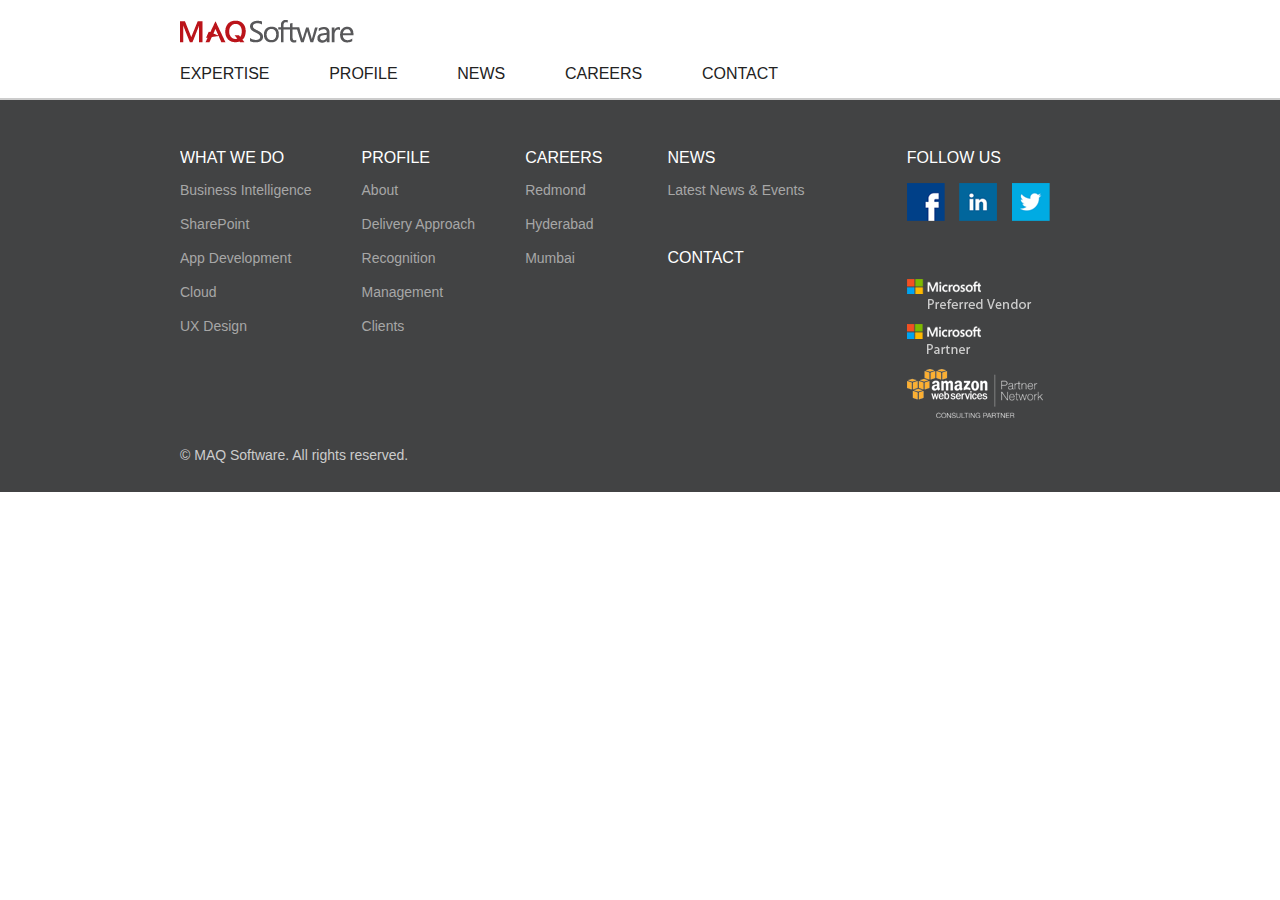
==== index.html @ 85a69e0a "Initial commit" ====
﻿<!DOCTYPE html>
<html lang="en" xml:lang="en" xmlns="http://www.w3.org/1999/xhtml">
<head id="Head1">
    <title>MAQ Software</title>
    <meta http-equiv="content-type" content="text/html; charset=utf-8" />
    <meta name="robot" content="index, follow" />
    <meta name="author" content="MAQ Software" />
    <meta name="copyright" content="Copyright MAQ Software 2015" />
    <meta name="language" content="en-us" />
    <meta name="reply-to" content="sales@MAQSoftware.com" />
    <link rel="shortcut icon" type="image/x-icon" href="/Static/Images/favicon.ico" />

    <meta name="msapplication-task" content="name=Expertise; action-uri=#Expertise; icon-uri=/Static/Images/favicon.ico" />
    <meta name="msapplication-task" content="name=Company; action-uri=#Profile; icon-uri=/Static/Images/favicon.ico" />
    <meta name="msapplication-task" content="name=Careers ; action-uri=#Careers; icon-uri=/Static/Images/favicon.ico" />
    <meta name="msapplication-task" content="name=News; action-uri=#News; icon-uri=/Static/Images/favicon.ico" />
    <meta name="msapplication-task" content="name=Contact Us; action-uri=#Contactus; icon-uri=/Static/Images/favicon.ico" />

    <meta http-equiv="X-UA-Compatible" content="IE=Edge,chrome=1" />

    <meta name="HandheldFriendly" content="True" />
    <meta name="MobileOptimized" content="320" />
    <meta name="viewport" content="width=device-width, initial-scale=1" />

    <link rel="stylesheet" type="text/css" href="../Static/Styles/Reset.css?v=21" media="all" />
    <link rel="stylesheet" type="text/css" href="../Static/Styles/Style.min.css?v=21" media="all" />
    <link rel="stylesheet" type="text/css" href="../Static/Styles/Style.min.media.css?v=21" media="all" />
    <!--[if lt IE 9]>
      <link rel="stylesheet" type="text/css" href="../Static/Styles/Style.min.ie8.css?v=21" media="all" />
      <script type="text/javascript" src="../Static/BrowserHack/html5shiv.js"></script>
      <script type="text/javascript" src="../Static/BrowserHack/css3-mediaqueries.js"></script>
    <![endif]-->

</head>
<body>
    <form>
        <div id="MainContainer">
            <header id="dvHeader">
                <div class="dvLimitedWith Pad40">
                    <section id="LogoContainer" class="HdrContainer OverflowHide">
                        <a href="" class="FloatLeft" onclick="loadPage('Main')">
                            <img id="SiteLogo" src="../Static/Images/Logo.png" alt="MAQ Software" title="MAQ Software" />
                        </a>
                        <div class="FloatRight MobileNavIcon Pointer">
                            <p class="Pointer"></p>
                            <p class="Pointer"></p>
                            <p class="Pointer"></p>
                        </div>
                    </section>
                    <nav id="SiteNavigation" class="HdrContainer Clear">
                        <a data-link="expertise" class="aSiteLinks HaveSubNav ExpertiseTab" href="#Expertise">Expertise<img class="MobileNavExpand" src="../Static/Images/Expand.png" alt="Expand" title="Expand" /></a>
                        <nav class="SecondlevelNav FloatLeft">
                            <a href="Expertise?q=0">Business Intelligence</a>
                            <a href="Expertise?q=1">SharePoint</a>
                            <a href="Expertise?q=2">App Development</a>
                            <a href="Expertise?q=3">Cloud</a>
                            <a href="Expertise?q=4">UX Design</a>
                        </nav>
                        <a data-link="profile" class="aSiteLinks HdrItemSpace HaveSubNav ProfileTab" href="#Profile">Profile<img class="MobileNavExpand" src="../Static/Images/Expand.png" alt="Expand" title="Expand" /></a>
                        <nav class="SecondlevelNav FloatLeft">
                            <a href="Profile?q=0">About</a>
                            <a href="Profile?q=1">Delivery Approach</a>
                            <a href="Profile?q=2">Recognition</a>
                            <a href="Profile?q=3">Management</a>
                            <a href="Profile?q=4">Clients</a>
                        </nav>
                        <a data-link="news" class="aSiteLinks HdrItemSpace NewsTab" href="#News">News</a>
                        <a data-link="careers" class="aSiteLinks HdrItemSpace CareersTab" href="#Careers">Careers</a>
                        <a data-link="contactus" class="aSiteLinks HdrItemSpace ContactusTab" href="#Contactus">Contact</a>
                    </nav>
                </div>
            </header>
            <section id="PageContainer">
            </section>
            <footer id="dvFooter">
                <div class="dvLimitedWith Pad40">
                    <div id="dvSiteMapContainer" class="OverflowHide">
                        <div class="FloatLeft SiteMapHolder">
                            <div class="FloatLeft">
                                <div class="dvSiteMap FloatLeft">
                                    <a href="#Expertise">
                                        <p class="pSiteMapTitle">What We Do</p>
                                    </a>
                                    <a class="aSiteMapLink" href="#Expertise?q=0">Business Intelligence</a>
                                    <a class="aSiteMapLink" href="#Expertise?q=1">SharePoint</a>
                                    <a class="aSiteMapLink" href="#Expertise?q=2">App Development</a>
                                    <a class="aSiteMapLink" href="#Expertise?q=3">Cloud</a>
                                    <a class="aSiteMapLink" href="#Expertise?q=4">UX Design</a>
                                </div>
                                <div class="dvSiteMap FloatLeft">
                                    <a href="#Profile">
                                        <p class="pSiteMapTitle">Profile</p>
                                    </a>
                                    <a class="aSiteMapLink" href="#Profile?q=0">About</a>
                                    <a class="aSiteMapLink" href="#Profile?q=1">Delivery Approach</a>
                                    <a class="aSiteMapLink" href="#Profile?q=2">Recognition</a>
                                    <a class="aSiteMapLink" href="#Profile?q=3">Management</a>
                                    <a class="aSiteMapLink" href="#Profile?q=4">Clients</a>
                                </div>
                            </div>
                            <div class="FloatLeft">
                                <div class="dvSiteMap FloatLeft">
                                    <a href="#Careers">
                                        <p class="pSiteMapTitle">Careers</p>
                                    </a>
                                    <a class="aSiteMapLink" href="#Careers?q=Redmond">Redmond</a>
                                    <a class="aSiteMapLink" href="#Careers?q=Hyderabad">Hyderabad</a>
                                    <a class="aSiteMapLink" href="#Careers?q=Mumbai">Mumbai</a>
                                </div>
                                <div class="dvSiteMap FloatLeft dvSiteMapLast">
                                    <a href="#News">
                                        <p class="pSiteMapTitle">News</p>
                                    </a>
                                    <a class="aSiteMapLink" href="#News">Latest News &amp; Events</a>
                                    <a href="#Contactus">
                                        <p class="pSiteMapTitle pMoveDown">Contact</p>
                                    </a>
                                </div>
                            </div>
                        </div>
                        <div class="dvFollowUS FloatLeft">
                            <p class="pSiteMapTitle">Follow Us</p>
                            <a target="_blank" href="https://www.facebook.com/AboutMAQSoftware">
                                <img class="imgFollowUS Pointer" src="../Static/Images/Facebook-footer.png" alt="Facebook" title="Facebook" />
                            </a>
                            <a target="_blank" href="http://www.linkedin.com/company/maq-software">
                                <img class="imgFollowUS Pointer" src="../Static/Images/Linkedin-Footer.png" alt="LinkedIn" title="LinkedIn" />
                            </a>
                            <a target="_blank" href="https://twitter.com/MAQSoftware">
                                <img class="imgFollowUS Pointer" src="../Static/Images/Twitter-Footer.png" alt="Twitter" title="Twitter" />
                            </a>
                            <div class="FacebookPlugin OverflowHide">
                                <div class="FBButton FloatLeft">
                                    <div class="fb-like" data-href="https://www.facebook.com/AboutMAQSoftware/like" data-width="450" data-layout="button_count" data-show-faces="true" data-send="false"></div>
                                </div>
                                <div class="FBLikeText FloatLeft" style="">Like us on Facebook</div>
                            </div>
                            <img class="imgFollowUS BlockTag Clear" src="../Static/Images/Microsoft-PreferredVendor.png" alt="Microsoft Preferred Vendor" title="Microsoft Preferred Vendor" />
                            <img class="imgFollowUS BlockTag" src="../Static/Images/Microsoft-Partner.png" alt="Microsoft Partner" title="Microsoft Partner" />
                            <img class="imgFollowUS BlockTag" src="../Static/Images/AWS-Consulting-Partner.png" alt="Amazon Consulting Partner" title="Amazon Consulting Partner" />
                        </div>
                    </div>
                    <div id="dvCopyright" class="Clear">
                        © <span class="year"></span> MAQ Software. All rights reserved.
                    </div>
                </div>
            </footer>
        </div>
    </form>

    <script type="text/javascript" src="http://ajax.aspnetcdn.com/ajax/jQuery/jquery-2.1.4.min.js"></script>
    <script src="Static/Scripts/layout.js"></script>
    <script type="text/javascript" src="../Static/Scripts/common.js?v=21"></script>
</body>
</html>
---- Static/Styles/Style.min.css ----
﻿html {
    -webkit-font-smoothing: antialiased;
    -webkit-text-size-adjust: none;
    overflow-y: scroll;
}

.Loading {
    background: url(../Images/Loading.gif) no-repeat center center;
}

.dvBackground {
    background-color: #fff;
    overflow: hidden;
}

.PagePadding {
    padding-top: 62px;
    padding-bottom: 200px;
}

.MobileNavExpand {
    margin-left: 5px;
    margin-top: -20px;
    width: 10px;
    display: none;
    cursor: pointer;
}

.MobileNavIcon {
    width: 30px;
    display: none;
    overflow: hidden;
    margin-top: 8px;
}

    .MobileNavIcon > p {
        background-color: #bb141a;
        height: 3px;
        margin: 3px 0;
    }

#MainContainer {
    width: 100%;
    height: 100%;
    margin: 0 auto;
}

    #MainContainer * {
        -moz-box-sizing: border-box;
        -webkit-box-sizing: border-box;
        box-sizing: border-box;
        behavior: url(boxsizing.htc);
    }

.dvLimitedWith {
    width: 1000px;
    margin: 0 auto;
    overflow: hidden;
}

#dvHeader {
    position: fixed;
    width: 100%;
    top: 0;
    height: 100px;
    background-color: #fff;
    z-index: 1000;
    border-bottom: 2px solid #CCC;
}

#PageContainer {
    margin-top: 100px;
    background: url(../Images/bg.png) repeat;
}

#dvFooter {
    background-color: #424344;
    overflow: hidden;
}

.HdrContainer {
    margin-top: 15px;
}

    .HdrContainer a {
        padding: 5px 0;
    }

#SiteNavigation .HdrItemSpace {
    margin-left: 6%;
}

#SiteNavigation .SecondlevelNav {
    display: none;
}

.aSiteLinks {
    font-size: 16px;
    text-transform: uppercase;
    cursor: pointer;
    color: #222;
}

.dvSiteMap {
    margin-right: 50px;
    margin-top: 50px;
}

.pSiteMapTitle {
    font-size: 16px;
    text-transform: uppercase;
    color: #fff;
    margin-bottom: 17px;
}

.dvSiteMap .pSiteMapTitle:hover {
    cursor: pointer;
    color: #a7a7a7;
}

.aSiteMapLink {
    display: block;
    font-size: 14px;
    color: #a7a7a7;
    cursor: pointer;
}

.aSiteMapLink {
    margin-bottom: 20px;
}

.pMoveDown {
    margin-top: 53px;
    margin-bottom: 0;
}

.dvSiteMap .aSiteMapLink:hover {
    color: #fff;
}

.dvSiteMapLast {
    margin-left: 15px;
}

.SiteMapHolder {
    width: 79%;
}

.dvFollowUS {
    width: 160px;
    margin-top: 50px;
}

.imgFollowUS {
    margin: 15px 10px 0 0;
}

a .imgFollowUS {
    margin-top: 0;
}

#dvCopyright {
    font-size: 14px;
    color: #ccc;
    margin: 30px 0;
}

.FBLikeText {
    color: #fff;
    font-size: 12px;
    height: 30px;
    width: 120px;
    margin-left: 5px;
    margin-top: 5px;
}

.FBButton {
    height: 20px;
    width: 80px;
    overflow: hidden;
}

.dvSliderHolder {
    height: 425px;
    background-color: #ddd;
    position: relative;
}

#ExpertiseWrapper {
    position: relative;
    padding-top: 38.1%;
    overflow: hidden;
    border-top: 4px solid #bb141a;
    background-size: 100% 100%;
}

.MainContent .pTagLine {
    line-height: 27px;
    font-size: 20px;
    margin-bottom: 0;
}

.slideImage .ActiveBullet {
    background-color: #0072c6 !important;
}

.MobileDisplay {
    padding: 20px 0 10px 38%;
    display: none;
}

#ExpertiseWrapper .slideImage {
    position: absolute;
    right: 5%;
    bottom: 5%;
    width: 172px;
    height: 15px;
    z-index: 2;
}

.MobileDisplay .MoveExpertiseSlider {
    margin-right: 20px;
    background-color: #ccc;
    -moz-box-shadow: none;
    -webkit-box-shadow: none;
    box-shadow: none;
}

.MobileDisplay .ActiveBullet {
    background-color: #595959 !important;
}

.MoveExpertiseSlider {
    -webkit-border-radius: 15px;
    -moz-border-radius: 15px;
    border-radius: 15px;
    width: 15px;
    height: 15px;
    background: #fff;
    margin-right: 13px;
    cursor: pointer;
    -moz-box-shadow: 0 0 1px 1px #999;
    -webkit-box-shadow: 0 0 1px 1px #999;
    box-shadow: 0 0 1px 1px #999;
}

#ContinuousDeliveryBullets {
    width: 120px;
    overflow: hidden;
    float: right;
    margin-top: 12px;
}

    #ContinuousDeliveryBullets .CDSliderBullet {
        -webkit-border-radius: 13px;
        -moz-border-radius: 13px;
        border-radius: 13px;
        width: 13px;
        height: 13px;
        background: #c9c9c9;
        margin-left: 13px;
        cursor: pointer;
    }

    #ContinuousDeliveryBullets .ActiveBullet {
        background-color: #0072c6;
    }

.DisabledColor {
    color: #ccc !important;
    cursor: default !important;
}

.ClientSlider {
    height: 100px;
    overflow: hidden;
}

#leftArrClick, #rightArrClick {
    width: 40px;
    height: 100px;
    cursor: pointer;
}

#rightArrClick {
    background: url(../Images/Slider/Arrow-Right.png) no-repeat center center;
}

#leftArrClick {
    background: url(../Images/Slider/Arrow-Left.png) no-repeat center center;
}

.SliderArrow img {
    margin-top: 40px;
}

.ClientImageWrapper {
    width: 92%;
    overflow: hidden;
    height: 100px;
}

#ClientImageBanner {
    position: relative;
    height: 100%;
    width: 200%;
    overflow: hidden;
}

#innerSliderDiv {
    position: absolute;
    left: 340px;
    z-index: 0;
}

.inDiv {
    height: 100%;
    width: 186px;
}

#div1 {
    background: url(../Images/Slider/Amazon-Logo.png) no-repeat center center;
}

#div2 {
    background: url(../Images/Slider/MS-Logo.png) no-repeat center center;
}

#div3 {
    background: url(../Images/Slider/Aristos-Logo.png) no-repeat center center;
}

#div4 {
    background: url(../Images/Slider/BharatPetroleum_Logo.png) no-repeat center center;
}

#div5 {
    background: url(../Images/Slider/Resmed-Logo.png) no-repeat center center;
}

#div6 {
    background: url(../Images/Slider/SwedishLogo.png) no-repeat center center;
}

#div7 {
    background: url(../Images/Slider/Tmobile-Logo.png) no-repeat center center;
}

#div8 {
    background: url(../Images/Slider/HTC-Logo.png) no-repeat center center;
}

#div9 {
    background: url(../Images/Slider/Wunderman-Logo.png) no-repeat center center;
}

#div10 {
    background: url(../Images/Slider/WashingtonYouthLogo.png) no-repeat center center;
}

.dvExpertiseSlider {
    top: 0;
    width: 100%;
    height: 100%;
    position: absolute;
    background: url(../Images/Slider/Business-Intelligence.jpg) no-repeat 0 0;
    background-size: 100% 100%;
}

#BackSlider {
    left: 1000px;
}

.dvExpertiseSlider .dvSliderContent {
    width: 600px;
    top: 86.5px;
    position: absolute;
    left: 5%;
}

.pSliderContentTitle {
    font-size: 57px;
    color: #fff;
}

.pSliderContent {
    font-size: 21px;
    color: #fff;
    margin-top: 13px;
    line-height: 30px;
    width: 400px;
}

.pLearnMore {
    font-size: 16px;
    color: #2092e7;
    margin-top: 5%;
    cursor: pointer;
    width: 130px;
}

.pTagLine {
    font-size: 21px;
    color: #3f3f3f;
    margin-top: 25px;
    margin-bottom: 15px;
}

.MainContent .pStatsHolder {
    margin-top: 13px;
}

.spStats {
    font-size: 48px;
    color: #bb141a;
}

.spDesc {
    display: block;
    margin-top: 5px;
    font-size: 18px;
    color: #595959;
    line-height: 23px;
}

.MainContent {
    padding: 0 40px;
}

.MgnR65 {
    margin-right: 6%;
}

.dvContentHolder {
    overflow: hidden;
    margin-top: 60px;
}

    .dvContentHolder > div {
        border-top: 5px solid #555;
        width: 413px;
        border-top-color: #0072c6;
        padding-top: 10px;
    }

.pContentTitle {
    font-size: 21px;
    margin-top: 8px;
    color: #0072c6;
}

.pSubContent {
    font-size: 16px;
    margin-top: 20px;
}

#ShowNews {
    margin-top: 15px;
}

.pContent {
    min-height: 80px;
    height: auto !important;
    height: 80px;
    margin-top: 10px;
    line-height: 24px;
    font-size: 16px;
}

.dvClients {
    height: 100px;
    margin-top: 90px;
    background-color: #fff;
}

.Pad40 {
    padding-left: 40px;
    padding-right: 40px;
}

.Pad13 {
    padding-top: 13px;
}

.FacebookPlugin {
    height: 25px;
}

.dvDeliveryApproachIcon, .FacebookPlugin, .AddressSpacing {
    margin-top: 15px;
}

    .dvDeliveryApproachIcon .CDIcon {
        margin-left: 9%;
        background-repeat: no-repeat;
    }

    .dvDeliveryApproachIcon #CD0 {
        width: 42px;
        height: 42px;
        background-position: -42px 0;
        margin-top: 5px;
        background-repeat: no-repeat;
    }

    .dvDeliveryApproachIcon #CD1 {
        width: 28px;
        height: 42px;
        background-position: 0 0;
    }

    .dvDeliveryApproachIcon #CD2 {
        width: 30px;
        height: 42px;
        background-position: 0 0;
    }

    .dvDeliveryApproachIcon #CD3 {
        width: 40px;
        height: 42px;
        background-position: 0 0;
        margin-top: 10px;
    }

.CDBulletHolder {
    overflow: hidden;
    height: 33px;
}

.Clear {
    clear: both;
}

#PageNavLink a {
    display: block;
    margin-bottom: 32px;
    text-transform: none;
    margin-top: 5px;
}

#DataSection {
    margin-left: 10px;
    width: 78%;
    min-height: 500px;
    height: auto !important;
    height: 500px;
}

.Margin5Less {
    margin-top: -5px;
}

.SemiBold {
    font-family: "Segoe UI Semibold",Tahoma,Verdana,Arial,sans-serif;
}

.FontSize24 {
    font-size: 24px;
    line-height: 30px;
}

.DataTitle {
    font-size: 40px;
    margin-top: -4px;
}

.Datatagline {
    font-size: 24px;
    line-height: 30px;
    color: #3f3f3f;
}

.AboutTagLine {
    font-style: italic;
    color: #bb141a;
    margin-top: 30px;
    font-size: 35px;
    line-height: 40px;
}

.BlockTag {
    display: block;
}

.DataContent {
    margin-top: 25px;
    overflow: hidden;
}

.AboutImage, .ExpertiseImage {
    width: 100%;
}

.LeftArticle {
    font-size: 16px;
    line-height: 25px;
    color: #595959;
    width: 68%;
    float: left;
}

.FullWidth {
    width: 100%;
    clear: both;
}

.RightArticle {
    width: 28%;
    float: right;
    margin-left: 0;
}

    .RightArticle .spStats {
        color: #0072c6;
    }

    .RightArticle .pStatsHolder {
        margin-top: 18px;
    }

.ClientImage {
    float: left;
    width: 48%;
    height: 150px;
    border: 1px solid silver;
    cursor: pointer;
    margin: 0 5px 5px 0;
}

#Client1 {
    background: url(../Images/Slider/MS-Logo.png) no-repeat center center;
}

#Client2 {
    background: url(../Images/Slider/Wunderman-Logo.png) no-repeat center center;
}

#Client3 {
    background: url(../Images/Slider/Amazon-Logo.png) no-repeat center center;
}

#Client4 {
    background: url(../Images/Slider/HTC-Logo.png) no-repeat center center;
}

#Client5 {
    background: url(../Images/Slider/Tmobile-Logo.png) no-repeat center center;
}

#Client6 {
    background: url(../Images/Slider/Aristos-Logo.png) no-repeat center center;
}

#Client7 {
    background: url(../Images/Slider/Resmed-Logo.png) no-repeat center center;
}

#Client8 {
    background: url(../Images/Slider/WashingtonYouthLogo.png) no-repeat center center;
}

#Client9 {
    background: url(../Images/Slider/SwedishLogo.png) no-repeat center center;
}

#Client10 {
    background: url(../Images/Slider/BharatPetroleum_Logo.png) no-repeat center center;
}

.Testimonial {
    font-style: italic;
    font-size: 16px;
    color: #0072c6;
    line-height: 24px;
    margin-top: 35px;
}

.MgntPeople {
    margin-top: 60px;
}

.PersonDesg {
    font-size: 16px;
    margin-top: 9px;
    color: #3f3f3f;
}

.PersonDescHolder {
    margin-top: 9px;
    border-top: 1px solid #595959;
    padding-top: 9px;
    overflow: hidden;
}

.PersonImg {
    width: 194px;
    height: 269px;
    margin-top: 8px;
    background-color: silver;
}

.CEO {
    background: url(../Images/Management/Rajeev.jpg) no-repeat;
}

.PC {
    background: url(../Images/Management/Arpita.jpg) no-repeat;
}

.PersonDesc {
    width: 475px;
    margin-left: 25px;
}

.RecognitionImage {
    width: 130px;
    margin-top: 5px;
    margin-bottom: 10px;
}

.RecognitionContent {
    width: 73%;
    margin-left: 5%;
}

.TopMargin {
    margin-top: 70px !important;
    overflow: hidden;
}

#WinAzureImg {
    margin-left: -2px;
}

.PadLeft4 {
    line-height: 23px;
    color: #595959;
}

.PadLeft10 {
    padding-left: 10px;
}

.Pad10 {
    padding-top: 10px;
}

.Pad15 {
    padding-top: 15px;
}

.tabInActive {
    color: #868686;
}

.Font24px {
    font-size: 24px;
    color: #3f3f3f;
}

.MarginBoT35 {
    margin-bottom: 35px;
}

.MarginTop94 {
    margin-top: 94px;
}

.MarginTop5 {
    margin-top: 5px;
}

.CircleBullets {
    list-style-type: disc;
    padding-left: 35px;
}

.PosAbsolute {
    position: absolute;
}

.PosRelative {
    position: relative;
}

.AppDevSlider {
    width: 75%;
    height: 74px;
}

.AppDevSliderLabel {
    color: #0072c6;
    width: 22%;
    margin-top: 15px;
    margin-right: 5px;
    font-size: 15px;
}

.AppDevNavLeftArrow, .AppDevNavRightArrow {
    width: 25px;
    height: 100%;
    cursor: pointer;
}

.AppDevNavRightArrow {
    background: url(../Images/Slider/Arrow-Right.png) no-repeat right center;
}

.AppDevNavLeftArrow {
    background: url(../Images/Slider/Arrow-Left.png) no-repeat left center;
}

.AppDevContent {
    width: 281px;
    float: left;
    height: 100%;
    overflow: hidden;
}

.AppSliderContentWrapper {
    width: 100%;
    height: 100%;
    position: relative;
}

    .AppSliderContentWrapper img {
        z-index: 0;
        position: absolute;
        left: 0;
    }

.DeliveryApproachSwitch {
    float: left;
    padding-left: 25px;
    cursor: pointer;
    background: url(../Images/Profile/Tick-gray.png) no-repeat 0 0;
}

    .DeliveryApproachSwitch:hover {
        color: #0072c6;
        background: url(../Images/Profile/TickMark.png) no-repeat 0 0;
    }

#ProfileData {
    min-height: 500px;
    height: auto !important;
    height: 500px;
}

.CarrersDataSection {
    font-size: 16px;
    line-height: 25px;
    width: 70%;
}

#CareerLinks {
    margin-top: 30px;
    margin-bottom: 20px;
}

.CarrersTabs {
    margin-right: 10%;
    font-size: 21px;
    color: #0072c6;
}

    .CarrersTabs:nth-child(3), .CarrersTabs:first-child + a + a {
        margin-right: 0;
    }

.MarginLeftTop {
    margin-left: -25px;
    margin-top: 25px;
}

#CareersRightTab {
    width: 250px;
}

.CareersRight {
    width: 25%;
    margin-left: 5%;
}

    .CareersRight div p, #CareersRightTab ul, .ImageTitle {
        line-height: 23px;
        color: #595959;
    }

.ImageTitle {
    margin-top: 5px;
}

#CareersRightTitle {
    margin-top: 105px;
}

.MarginUp {
    margin-top: -38px;
    font-size: 16px;
}

.BorderBottom {
    border-bottom: 1px dotted #595959;
    width: 100%;
    clear: both;
    padding-bottom: 10px;
}

.LoadingHeight {
    min-height: 300px;
    height: auto !important;
    height: 300px;
    overflow: visible;
    padding-top: 5px;
}

#CareerLinkHolder .pTagLine {
    font-size: 18px;
}

#CareerLinkHolder b, #CareerLinkHolder b span {
    font-size: 16px;
    color: #222;
    line-height: 23px;
}

.DataSubContent {
    margin-top: 15px;
}

.SecondNav {
    margin-top: 30px;
    margin-bottom: 25px;
}

.MarginBoT25 {
    margin-bottom: 14px;
    font-size: 14px;
}

#BreadCrumb {
}

.RedmondMainTab, #CareersBlockTag {
    clear: both;
    margin-top: 25px;
}

#CareersBlockTag {
    width: 100%;
}

.Font20 {
    font-size: 20px;
}

.Colorred {
    color: #bb141a;
}

.Segoe20 {
    font-size: 20px;
    color: #bb141a;
}

.Font16 a {
    cursor: pointer;
    color: #bb141a;
}

.NewsContent {
    margin-top: 25px;
    margin-bottom: 5px;
}

.PubDate {
    font-size: 13px;
    color: #222;
    margin: 10px 0;
}

b {
    font-weight: 700;
}

#LoadPageNews {
    min-height: 500px;
    height: auto !important;
    height: 500px;
}

#LoadingDiv {
    position: absolute;
    left: 650px;
    top: 440px;
}

#CareerLoading {
    position: absolute;
    top: 750px;
    left: 600px;
}

#ClientContainer {
    position: absolute;
    left: 50px;
}

.AddressHolder aside {
    width: 31.3%;
}

    .AddressHolder aside img {
        width: 100%;
    }

.ML30 {
    margin: 0 3%;
}

.VwMap {
    color: #0072c6;
}

.AddressHolder .VwMap {
    margin-top: 7px;
    margin-right: 5%;
    cursor: pointer;
}

.Address {
    margin-top: 18px;
    color: #595959;
    padding-top: 18px;
}

    .Address a {
        height: 20px;
    }

.addressContent {
    margin-bottom: 8px;
}

#Direction {
    width: 35%;
}

#MapDirection {
    overflow: hidden;
    display: none;
}

#MapContainer {
    width: 60%;
    margin-left: 5%;
}

#myMap {
    position: relative;
    width: 100%;
}

.HYDDirection {
    list-style: decimal;
    margin-left: 2em;
}

    .HYDDirection li {
        list-style: decimal outside;
        margin: 1em;
    }

.CurrentAddress {
    font-size: 16px;
    line-height: 24px;
    color: #7c7c7c;
}

.DirectionTitle {
    margin: 20px 0 10px;
}

.DirectionContainer {
    min-height: 100px;
    height: auto !important;
    height: 100px;
}

.DirectionTitle, .DirectionContainer {
    font-size: 14px;
    color: #595959;
}

.Button {
    width: 20%;
    background-color: #0072c6;
    text-align: center;
    margin-left: 2%;
    color: #fff;
    cursor: pointer;
    padding: 3px 0 5px;
}

#FromAddress {
    width: 50%;
}

.title {
    font-size: 24px;
    color: #222;
    width: 635px;
    margin-bottom: 10px;
}

.content {
    width: 635px;
    margin-bottom: 30px;
    font-size: 16px;
    color: #595959;
    line-height: 23px;
}

.NewsItem {
    width: 635px;
    margin-right: 46px;
}

.date {
    font-size: 16px;
    color: #222;
    margin-bottom: 20px;
}

.asideNewsContent {
    width: 220px;
    margin-top: 20px;
}

.NextPrevious {
    clear: both;
    font-size: 20px;
    color: #bb141a;
}

.NewsLink a {
    font-size: 13px;
    color: #bb141a;
    line-height: 20px;
    cursor: pointer;
    margin-top: 10px;
}

.title1 {
    font-size: 24px;
    color: #222;
    width: 635px;
}

.NewsContent1 {
    font-size: 16px;
    color: #222;
}

.hide, ::-ms-clear {
    display: none;
    overflow: hidden;
    height: 0;
}

#u_0_3 span, .FBButton span {
    color: #fff !important;
}

.FloatLeft {
    float: left;
}

#FaceSlider {
    left: 0;
}

#dvContent2 .ReadMore:hover, .Font16 a:hover, .NewsLink a:hover, .BackLink:hover, .HoverGreen:hover, .Colorred:hover {
    color: #8d0d12;
}

.Active, .aSiteLinks:hover, #CareerLinks a:hover {
    color: #bb141a;
}

.m30 {
    margin-top: 30px;
}

.SliderArrow, #SiteLogo, .BackLink, .Segoe20, #ClientImageBanner div, .footSliderImg1, #dvContent2 .ReadMore, .AppSliderContentWrapper img, .AppDevLeftArrow img, .AppDevRightArrow img, .SecondNav, .Pointer, .ProfileClick, .ExpertiseClick, #DeliveryApproachLink, #DeliveryApproachLink *, .Colorred, .CarrersTabs {
    cursor: pointer;
}

.titlePress {
    margin-top: 50px;
}

.OverflowHide, .AddressHolder {
    overflow: hidden;
}

#dvContent2 .pContentTitle {
    color: #0072c6;
}

.FloatRight, .NextPrevious #next {
    float: right;
}

.NavSection {
    width: 20%;
}

.Praise {
    margin-top: 18px;
}

#DataSection .LeftArticle {
    margin-top: 25px;
}

.ProfileImage, .MarginTop35, #Pagination {
    margin-top: 35px;
}

.tabActive, .BackLink {
    color: #bb141a;
    cursor: pointer;
}

.DeliveryApproach .tabActive {
    color: #0072c6;
    background: url(../Images/Profile/TickMark.png) no-repeat 0 0;
}

#CareerLinkHolder span, .Font16, .Font16 div, .Font16 span, .Font16 div {
    font-size: 16px;
    color: #595959;
    line-height: 23px;
}

.newsTitle, .maintitle1 {
    font-size: 40px;
    color: #3f3f3f;
    margin-bottom: 20px;
    margin-top: -8px;
}

#ProfileData {
    color: #595959;
}

    #ProfileData b {
        color: #222;
    }

    #ProfileData ul {
        list-style: circle;
    }

        #ProfileData ul li {
            list-style: decimal outside;
            margin: 1em;
        }

.JobTitle {
    font-size: 14px;
}

.Color222 {
    color: #222;
}

.Color58585a {
    color: #58585a;
}

.Color595959 {
    color: #595959;
}

.Color3f3f3f {
    color: #3f3f3f;
}

.GetDir {
    display: none;
}

.AppDevTechLogo {
    width: 20%;
    float: left;
}

.GlyphMgn {
    margin-left: -5px;
}

.GlyphMgn-bi {
    margin-left: -2px;
}
---- Static/Styles/Style.min.media.css ----
﻿@media screen and (min-width: 800px) and (max-width: 899px) {
    #DataSection, .FullWidth, .NewsData, .NewsLink, .CarrersDataSection, .CareersRight {
        width: 100%;
        margin-left: 0;
    }

        .CareersRight img {
            display: none;
        }

    #CareersRightTitle {
        margin-top: 60px;
    }
}

@media screen and (min-width: 768px) and (max-width: 799px) {
    #ContinuousDeliveryBullets {
        display: none;
    }

    #DataSection, .FullWidth, .NewsData, .NewsLink, .CarrersDataSection, .CareersRight {
        width: 100%;
        margin-left: 0;
    }

        .CareersRight img {
            display: none;
        }

    #CareersRightTitle {
        margin-top: 60px;
    }

    .AddressHolder aside {
        clear: both;
        width: 100%;
    }

        .AddressHolder aside > img {
            width: 45%;
            float: left;
        }

        .AddressHolder aside > div {
            width: 50%;
            float: left;
            margin-top: 0;
            clear: none;
            margin-left: 5%;
        }

    .ML30 {
        margin: 30px 0;
    }
}

@media screen and (min-width: 640px) and (max-width: 767px) {
    #DataSection, .LeftArticle, .RightArticle, .FullWidth, .NewsData, .NewsLink, .CarrersDataSection, .CareersRight {
        width: 100%;
        margin-left: 0;
    }

        .CareersRight img {
            display: none;
        }

    #CareersRightTitle {
        margin-top: 60px;
    }

    .DeliveryApproachSwitch {
        clear: both;
        padding-bottom: 20px;
    }

    .DeliveryApproach .FloatRight {
        float: left;
    }

    .RecognitionContent {
        width: 68%;
    }

    .ClientImage {
        width: 48%;
    }

    .RightArticle {
        margin-top: 30px;
    }

    #DeliveryApproachImage {
        width: 100%;
    }

    .RightArticle .pStatsHolder, .UXImageCtr {
        float: left;
        margin-right: 10%;
    }

    .UXImageCtr {
        margin-right: 6%;
        margin-top: 25px;
    }

        .UXImageCtr .MarginTop35 {
            margin-top: 0px;
        }

    .NewsLink {
        padding-top: 30px;
        border-top: 1px solid #b1b1b1;
    }

    .AddressHolder aside {
        clear: both;
        width: 100%;
    }

        .AddressHolder aside > img {
            width: 45%;
            float: left;
        }

        .AddressHolder aside > div {
            width: 50%;
            float: left;
            margin-top: 0;
            clear: none;
            margin-left: 5%;
        }

    .ML30 {
        margin: 30px 0;
    }
}

@media screen and (min-width: 600px) and (max-width: 639px) {
    #DataSection, .LeftArticle, .RightArticle, .FullWidth, .NewsData, .NewsLink, .CarrersDataSection, .CareersRight {
        width: 100%;
        margin-left: 0;
    }

        .CareersRight img {
            display: none;
        }

    #CareersRightTitle {
        margin-top: 60px;
    }

    .DeliveryApproachSwitch {
        clear: both;
        padding-bottom: 20px;
    }

    .DeliveryApproach .FloatRight {
        float: left;
    }

    .RecognitionContent {
        width: 68%;
    }

    .ClientImage {
        width: 48%;
    }

    .RightArticle {
        margin-top: 30px;
    }

    #DeliveryApproachImage {
        width: 100%;
    }

    .RightArticle .pStatsHolder, .UXImageCtr {
        float: left;
        margin-right: 10%;
    }

    .UXImageCtr {
        margin-right: 6%;
        margin-top: 25px;
    }

        .UXImageCtr .MarginTop35 {
            margin-top: 0px;
        }

    .NewsLink {
        padding-top: 30px;
        border-top: 1px solid #b1b1b1;
    }

    .AddressHolder aside {
        clear: both;
        width: 100%;
    }

        .AddressHolder aside > img {
            width: 45%;
            float: left;
        }

        .AddressHolder aside > div {
            width: 50%;
            float: left;
            margin-top: 0;
            clear: none;
            margin-left: 5%;
        }

    .ML30 {
        margin: 30px 0;
    }
}

@media screen and (min-width: 480px) and (max-width: 599px) {
    .MgnR65 {
        margin-right: 5%;
    }

    .pStatsHolderLast {
        margin-left: 5%;
    }

    .dvExpertise .spStats {
        font-size: 40px;
    }

    .dvExpertise .spDesc {
        font-size: 16px;
    }

    #DataSection, .LeftArticle, .RightArticle, .FullWidth, .NewsData, .NewsLink, .RecognitionContent, .ClientImage, #DeliveryApproachImage, .CarrersDataSection, .CareersRight {
        width: 100%;
        margin-left: 0;
    }

        .CareersRight img {
            display: none;
        }

    #CareersRightTitle {
        margin-top: 60px;
    }

    .BorderBottom .BackLink {
        display: none;
    }

    .DeliveryApproachSwitch {
        clear: both;
        padding-bottom: 20px;
    }

    .DeliveryApproach .FloatRight {
        float: left;
    }

    .ClientImage {
        width: 48%;
    }

    .RightArticle {
        margin-top: 30px;
    }

        .RightArticle .pStatsHolder, .UXImageCtr {
            float: left;
            margin-right: 5%;
        }

    .UXImageCtr {
        margin-right: 4%;
        margin-top: 25px;
    }

        .UXImageCtr:nth-child(3), .UXImageCtr + div + div {
            margin-right: 0;
        }

        .UXImageCtr .ProfileImage {
            float: none;
        }

        .UXImageCtr .MarginTop35 {
            margin-top: 0px;
        }

    .NewsLink {
        padding-top: 30px;
        border-top: 1px solid #b1b1b1;
    }

    .AddressHolder aside {
        clear: both;
        width: 100%;
    }

        .AddressHolder aside > img {
            width: 45%;
            float: left;
        }

        .AddressHolder aside > div {
            width: 50%;
            float: left;
            margin-top: 0;
            clear: none;
            margin-left: 5%;
        }

    .ML30 {
        margin: 30px 0;
    }
}

@media screen and (min-width: 100px) and (max-width: 479px) {
    #DataSection, .LeftArticle, .RightArticle, .FullWidth, .NewsData, .NewsLink, .RecognitionContent, .ClientImage, #DeliveryApproachImage, .CarrersDataSection, .CareersRight {
        width: 100%;
        margin-left: 0;
    }

        .CareersRight img {
            display: none;
        }

    #CareersRightTitle {
        margin-top: 60px;
    }

    #CareerLinks {
        margin-top: 60px;
    }

        #CareerLinks > a {
            margin-right: 0;
            float: left;
            width: 100%;
            margin-bottom: 15px;
        }

            #CareerLinks > a + a + a {
                margin-bottom: 40px;
            }

    .BorderBottom .BackLink {
        display: none;
    }

    .AboutTagLine {
        font-size: 25px;
        line-height: 35px;
    }

    .DeliveryApproachSwitch {
        clear: both;
        padding-bottom: 20px;
    }

    .DeliveryApproach .FloatRight {
        float: left;
    }

    .DataTitle {
        font-size: 30px;
    }

    .RightArticle {
        margin-top: 30px;
    }

    .NewsLink {
        padding-top: 30px;
        border-top: 1px solid #b1b1b1;
    }

    .AddressHolder aside {
        clear: both;
        width: 100%;
    }

        .AddressHolder aside > img {
            width: 100%;
        }

    .ML30 {
        margin: 60px 0;
    }
}

/* Common CSS for multiple resolution range */
@media screen and (min-width: 100px) and (max-width: 1016px) {
    @-ms-viewport {
        width: device-width;
    }

    .dvLimitedWith {
        width: 100%;
    }
}

@media screen and (min-width: 768px) and (max-width: 979px) {
    #dvContent1, #dvContent2 {
        width: 47%;
    }
}

@media screen and (min-width: 900px) and (max-width: 973px) {
    .AppDevSliderLabel, .AppDevSlider {
        clear: both;
        width: 100%;
    }

    .AppDevSlider {
        margin-top: 15px;
    }
}

@media screen and (min-width: 100px) and (max-width: 930px) {
    .MgnR65 {
        margin-right: 10%;
    }

    .RnD {
        margin-right: 0;
    }

    .pStatsHolderLast {
        margin-left: 2.5%;
    }

    .StatsGrp {
        float: left;
        width: 100%;
    }

    .SiteMapHolder {
        width: 100%;
    }

    .dvSiteMapLast {
        margin-right: 0;
    }
}

@media screen and (min-width: 600px) and (max-width: 899px) {
    .NavSection {
        clear: both;
        width: 100%;
        margin-left: 0;
    }

    #DataSection {
        margin-top: 40px;
    }

    .PagePadding {
        padding-top: 30px;
    }

    #PageNavLink a {
        display: inline;
        font-size: 14px;
    }

    .MgnL30 {
        margin-left: 18px;
    }
}

@media screen and (min-width: 100px) and (max-width: 799px) {
    .AddressHolder .VwMap {
        display: none;
    }

    .AddressHolder .GetDir {
        float: none;
        display: block;
        margin-top: 20px !important;
    }
}

@media screen and (min-width: 769px) and (max-width: 778px) {
    .AppDevSliderLabel {
        width: 23%;
    }
}

@media screen and (min-width: 100px) and (max-width: 767px) {
    #dvContent1, #dvContent2, #Direction, #MapContainer {
        width: 100%;
    }

    #dvContent2 {
        margin-top: 60px;
    }

    .dvExpertiseSlider .dvSliderContent {
        top: 15%;
    }

    .pSliderContentTitle {
        font-size: 40px;
    }

    .dvSliderContent .pSliderContent {
        font-size: 18px;
        line-height: 25px;
    }
}

@media screen and (min-width: 100px) and (max-width: 699px) {
    .SiteMapHolder {
        width: 60%;
    }

    .dvSiteMapLast {
        margin-left: 58px;
    }
}

@media screen and (min-width: 100px) and (max-width: 660px) {
    .SiteMapHolder {
        width: 100%;
    }
}

@media screen and (min-width: 100px) and (max-width: 599px) {
    .dvFollowUS {
        clear: both;
    }

    #SiteNavigation {
        display: none;
        margin: 0;
    }

    .MobileNavExpand {
        display: inline;
    }

    #SiteNavigation > a {
        clear: both;
        display: block;
        width: 100%;
        padding: 12px 0;
        background-color: #bb141a;
        border-top: 1px solid #fff;
        color: #fff;
        padding-left: 25px;
    }

        #SiteNavigation > a:hover, .SecondlevelNav a:hover {
            background-color: #8d0d12;
        }

    #SiteNavigation .HdrItemSpace {
        margin-left: 0;
    }

    .SecondlevelNav {
        display: none;
        border-top: 1px solid #fff;
        width: 100%;
    }

        .SecondlevelNav a {
            display: block;
            color: #fff;
            background-color: #bb141a;
            padding: 10px 0;
            padding-left: 35px;
            cursor: pointer;
        }

    .MobileNavIcon {
        display: block;
    }

    #dvHeader {
        position: relative;
        height: auto;
    }

        #dvHeader .Pad40 {
            padding: 0;
        }

    #LogoContainer {
        height: 45px;
    }

    .Pad40, #LogoContainer {
        padding-left: 15px;
        padding-right: 15px;
    }

    .PagePadding {
        padding-top: 30px;
    }

    .MainContent {
        padding: 0 15px;
    }

    #PageContainer {
        margin-top: 0;
    }

    .NavSection {
        display: none;
    }

    .pSliderContentTitle {
        font-size: 35px;
    }

    .dvSliderContent .pSliderContent {
        font-size: 16px;
        line-height: 20px;
    }

    #ExpertiseWrapper .slideImage {
        display: none;
    }

    .MobileDisplay {
        display: block;
        padding-left: 38%;
    }
}

@media screen and (min-width: 100px) and (max-width: 512px) {
    .AppDevSliderLabel, .AppDevSlider {
        clear: both;
        width: 100%;
    }

    .AppDevSlider {
        margin-top: 15px;
    }
}

@media screen and (min-width: 100px) and (max-width: 420px) {
    .AppDevContent {
        width: 180px;
    }

    .MobileDisplay {
        display: block;
        padding-left: 25%;
    }
}

@media screen and (min-width: 100px) and (max-width: 386px) {
    .dvSiteMap {
        width: 100%;
    }

    .dvSiteMapLast {
        margin-left: 0;
    }
}

@media screen and (min-width: 100px) and (max-width: 310px) {
    .AppDevContent {
        width: 80px;
    }

    .pSliderContentTitle {
        font-size: 30px;
    }

    .pContentTitle {
        font-size: 18px;
    }
}

@media screen and (min-width: 100px) and (max-width: 479px) {
    .dvExpertiseSlider .dvSliderContent {
        width: 100%;
    }

    .dvExpertise .pStatsHolder {
        clear: both;
        margin-left: 0;
        border-bottom: 1px solid #b1b1b1;
        width: 100%;
        padding: 0 0 13px 0;
    }

    .dvSliderContent .pSliderContent {
        display: none;
    }

    .dvExpertise .pStatsHolderLast {
        border-bottom-width: 0px !important;
        padding-bottom: 0 !important;
    }

    #ContinuousDeliveryBullets {
        display: none;
    }
}

@media screen and (min-width: 100px) and (max-width: 270px) {
    #SiteLogo {
        width: 100%;
    }

    #LogoContainer > a {
        width: 120px;
    }
}

@media screen and (min-width: 600px) {
    #SiteNavigation {
        display: block !important;
    }

    .MobileNavIcon {
        display: none;
    }

    .SecondlevelNav {
        display: none !important;
    }
}
---- Static/Styles/Style.min.ie8.css ----
﻿.MoveExpertiseSlider {
    width: 15px;
    height: 15px;
    margin-right: 13px;
    cursor: pointer;
    background: url(../Images/Slider/circle.png) no-repeat center center;
}

.slideImage .ActiveBullet {
    background: url(../Images/Slider/circle-exp.png) no-repeat center center;
}

#ContinuousDeliveryBullets .CDSliderBullet {
    width: 13px;
    height: 13px;
    background: #c9c9c9;
    margin-left: 13px;
    cursor: pointer;
    background: url(../Images/Slider/circle-cdd.png) no-repeat center center;
}

#ContinuousDeliveryBullets .ActiveBullet {
    background: url(../Images/Slider/circle-cd.png) no-repeat center center;
}
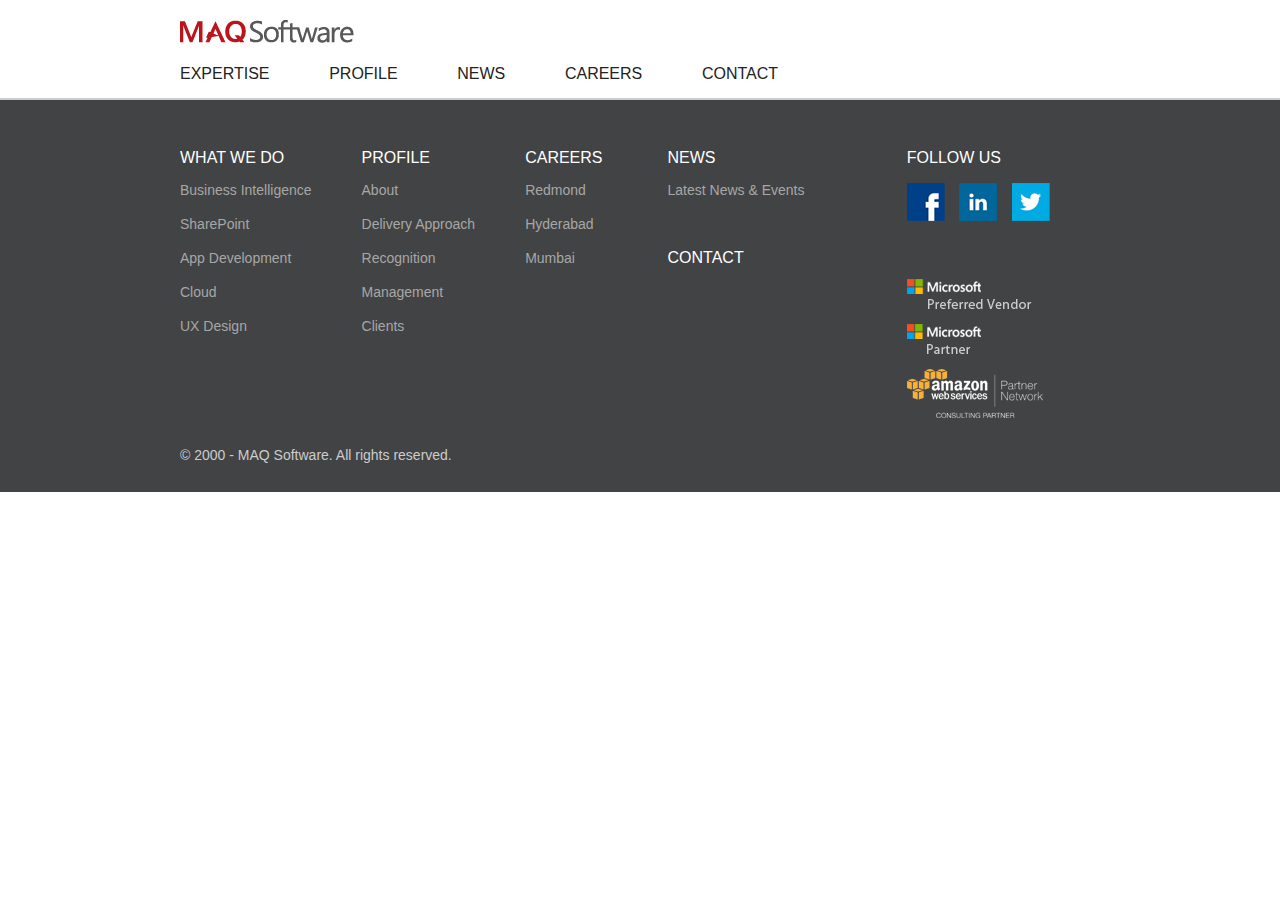
==== commit 42bf6506: "Updated code with review comments fixes" ====
--- a/index.html
+++ b/index.html
@@ -5,7 +5,7 @@
     <meta http-equiv="content-type" content="text/html; charset=utf-8" />
     <meta name="robot" content="index, follow" />
     <meta name="author" content="MAQ Software" />
-    <meta name="copyright" content="Copyright MAQ Software 2015" />
+    <meta name="copyright" content="Copyright MAQ Software 2000 - 2015" />
     <meta name="language" content="en-us" />
     <meta name="reply-to" content="sales@MAQSoftware.com" />
     <link rel="shortcut icon" type="image/x-icon" href="/Static/Images/favicon.ico" />
@@ -22,13 +22,13 @@
     <meta name="MobileOptimized" content="320" />
     <meta name="viewport" content="width=device-width, initial-scale=1" />
 
-    <link rel="stylesheet" type="text/css" href="../Static/Styles/Reset.css?v=21" media="all" />
-    <link rel="stylesheet" type="text/css" href="../Static/Styles/Style.min.css?v=21" media="all" />
-    <link rel="stylesheet" type="text/css" href="../Static/Styles/Style.min.media.css?v=21" media="all" />
+    <link rel="stylesheet" type="text/css" href="../Static/Styles/Reset.css?v=20150909" media="all" />
+    <link rel="stylesheet" type="text/css" href="../Static/Styles/Style.min.css?v=20150909" media="all" />
+    <link rel="stylesheet" type="text/css" href="../Static/Styles/Style.min.media.css?v=20150909" media="all" />
     <!--[if lt IE 9]>
-      <link rel="stylesheet" type="text/css" href="../Static/Styles/Style.min.ie8.css?v=21" media="all" />
-      <script type="text/javascript" src="../Static/BrowserHack/html5shiv.js"></script>
-      <script type="text/javascript" src="../Static/BrowserHack/css3-mediaqueries.js"></script>
+      <link rel="stylesheet" type="text/css" href="../Static/Styles/Style.min.ie8.css?v=20150909" media="all" />
+      <script type="text/javascript" src="../Static/BrowserHack/html5shiv.js?v=20150909"></script>
+      <script type="text/javascript" src="../Static/BrowserHack/css3-mediaqueries.js?v=20150909"></script>
     <![endif]-->
 
 </head>
@@ -50,19 +50,19 @@
                     <nav id="SiteNavigation" class="HdrContainer Clear">
                         <a data-link="expertise" class="aSiteLinks HaveSubNav ExpertiseTab" href="#Expertise">Expertise<img class="MobileNavExpand" src="../Static/Images/Expand.png" alt="Expand" title="Expand" /></a>
                         <nav class="SecondlevelNav FloatLeft">
-                            <a href="Expertise?q=0">Business Intelligence</a>
-                            <a href="Expertise?q=1">SharePoint</a>
-                            <a href="Expertise?q=2">App Development</a>
-                            <a href="Expertise?q=3">Cloud</a>
-                            <a href="Expertise?q=4">UX Design</a>
+                            <a href="#Expertise?q=0">Business Intelligence</a>
+                            <a href="#Expertise?q=1">SharePoint</a>
+                            <a href="#Expertise?q=2">App Development</a>
+                            <a href="#Expertise?q=3">Cloud</a>
+                            <a href="#Expertise?q=4">UX Design</a>
                         </nav>
                         <a data-link="profile" class="aSiteLinks HdrItemSpace HaveSubNav ProfileTab" href="#Profile">Profile<img class="MobileNavExpand" src="../Static/Images/Expand.png" alt="Expand" title="Expand" /></a>
                         <nav class="SecondlevelNav FloatLeft">
-                            <a href="Profile?q=0">About</a>
-                            <a href="Profile?q=1">Delivery Approach</a>
-                            <a href="Profile?q=2">Recognition</a>
-                            <a href="Profile?q=3">Management</a>
-                            <a href="Profile?q=4">Clients</a>
+                            <a href="#Profile?q=0">About</a>
+                            <a href="#Profile?q=1">Delivery Approach</a>
+                            <a href="#Profile?q=2">Recognition</a>
+                            <a href="#Profile?q=3">Management</a>
+                            <a href="#Profile?q=4">Clients</a>
                         </nav>
                         <a data-link="news" class="aSiteLinks HdrItemSpace NewsTab" href="#News">News</a>
                         <a data-link="careers" class="aSiteLinks HdrItemSpace CareersTab" href="#Careers">Careers</a>
@@ -120,7 +120,7 @@
                         </div>
                         <div class="dvFollowUS FloatLeft">
                             <p class="pSiteMapTitle">Follow Us</p>
-                            <a target="_blank" href="https://www.facebook.com/AboutMAQSoftware">
+                            <a target="_blank" href="https://www.facebook.com/maqsoftware">
                                 <img class="imgFollowUS Pointer" src="../Static/Images/Facebook-footer.png" alt="Facebook" title="Facebook" />
                             </a>
                             <a target="_blank" href="http://www.linkedin.com/company/maq-software">
@@ -131,7 +131,7 @@
                             </a>
                             <div class="FacebookPlugin OverflowHide">
                                 <div class="FBButton FloatLeft">
-                                    <div class="fb-like" data-href="https://www.facebook.com/AboutMAQSoftware/like" data-width="450" data-layout="button_count" data-show-faces="true" data-send="false"></div>
+                                    <div class="fb-like" data-href="https://www.facebook.com/maqsoftware/like" data-width="450" data-layout="button_count" data-show-faces="true" data-send="false"></div>
                                 </div>
                                 <div class="FBLikeText FloatLeft" style="">Like us on Facebook</div>
                             </div>
@@ -141,15 +141,15 @@
                         </div>
                     </div>
                     <div id="dvCopyright" class="Clear">
-                        © <span class="year"></span> MAQ Software. All rights reserved.
+                        © 2000 - <span class="year"></span> MAQ Software. All rights reserved.
                     </div>
                 </div>
             </footer>
         </div>
     </form>
 
-    <script type="text/javascript" src="http://ajax.aspnetcdn.com/ajax/jQuery/jquery-2.1.4.min.js"></script>
-    <script src="Static/Scripts/layout.js"></script>
-    <script type="text/javascript" src="../Static/Scripts/common.js?v=21"></script>
+    <script type="text/javascript" src="http://ajax.aspnetcdn.com/ajax/jQuery/jquery-2.1.4.min.js?v=20150909"></script>
+    <script src="Static/Scripts/layout.js?v=20150909"></script>
+    <script type="text/javascript" src="Static/Scripts/Common.js?v=20150909"></script>
 </body>
 </html>
--- a/Static/Styles/Style.min.css
+++ b/Static/Styles/Style.min.css
@@ -879,7 +879,8 @@
 
 .CareersRight {
     width: 25%;
-    margin-left: 5%;
+    margin-left: 5%;
+    font-size: 13px;
 }
 
     .CareersRight div p, #CareersRightTab ul, .ImageTitle {
@@ -1305,3 +1306,10 @@
 .GlyphMgn-bi {
     margin-left: -2px;
 }
+
+.ReadMore{
+    color: #0072c6;
+}
+.pLearnMore{
+    font-size: 20px;
+}--- a/Static/Styles/Style.min.media.css
+++ b/Static/Styles/Style.min.media.css
@@ -402,6 +402,17 @@
     }
 }
 
+@media screen and (max-width: 979px){
+    .pLearnMore{
+        font-size: 18px;
+    }
+}
+@media screen and (max-width: 676px){
+    .pLearnMore{
+        font-size: 16px;
+    }
+}
+
 @media screen and (min-width: 768px) and (max-width: 979px) {
     #dvContent1, #dvContent2 {
         width: 47%;
@@ -495,7 +506,7 @@
     }
 
     #dvContent2 {
-        margin-top: 60px;
+        margin-top: 30px;
     }
 
     .dvExpertiseSlider .dvSliderContent {
@@ -549,7 +560,7 @@
         padding: 12px 0;
         background-color: #bb141a;
         border-top: 1px solid #fff;
-        color: #fff;
+        color: #fff !important;
         padding-left: 25px;
     }
 
